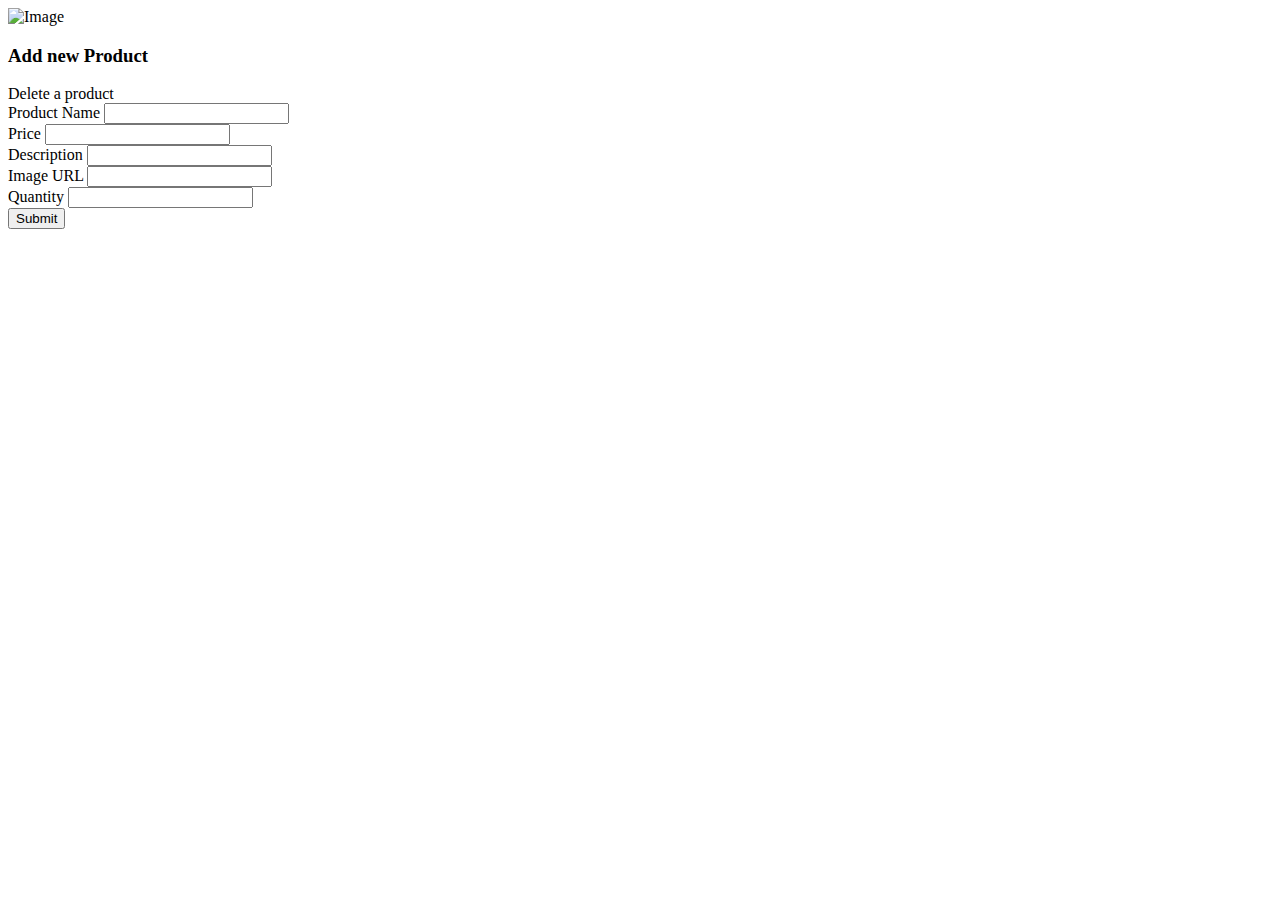
==== src/main/resources/templates/admin-home.html @ 0583b1a8 "add customer controller and admin pages" ====
<!DOCTYPE html>
<html lang="en" xmlns:th="http://www.w3.org/1999/xhtml">
<head>
    <!-- Required meta tags -->
    <meta charset="utf-8" />
    <meta
            name="viewport"
            content="width=device-width, initial-scale=1, shrink-to-fit=no"
    />
    <link
            href="https://fonts.googleapis.com/css?family=Roboto:300,400&display=swap"
            rel="stylesheet"
    />

    <link rel="stylesheet" th:href="@{/fonts/icomoon/style.css}" />

    <link rel="stylesheet" th:href="@{/css/owl.carousel.min.css}" />

    <!-- Bootstrap CSS -->
    <link rel="stylesheet" th:href="@{/css/bootstrap.min.css}" />

    <!-- Style -->
    <link rel="stylesheet" th:href="@{/css/style.css}" />

    <title>Login #8</title>
</head>
<body>
<div class="content">
    <div class="container">
        <div class="row">
            <div class="col-md-6 order-md-2">
                <img
                    th:src="@{/images/undraw_file_sync_ot38.svg}"
                    alt="Image"
                    class="img-fluid"
                />
            </div>
            <div class="col-md-6 contents">
                <div class="row justify-content-center">
                    <div class="col-md-8">
                        <div class="row mb-4">
                            <h3>Add new Product</strong></h3>
                            <a th:href="@{/admin/delete-product}" class="btn btn-primary">Delete a product</a>
                        </div>
                        <form action="#" th:action="@{/admin/add-product}" th:object="${product}" method="post">
                            <div class="form-group first">
                                <label for="productName">Product Name</label>
                                <input type="text" th:field="*{productName}" class="form-control" id="productName" />
                            </div>
                            <div class="form-group first">
                                <label for="price">Price</label>
                                <input type="text" th:field="*{price}" class="form-control" id="price" />
                            </div>
                            <div class="form-group first">
                                <label for="description">Description</label>
                                <input type="text" th:field="*{description}" class="form-control" id="description" />
                            </div>
                            <div class="form-group last mb-4">
                                <label for="imageUrl">Image URL</label>
                                <input type="url" th:field="*{imageUrl}" class="form-control" id="imageUrl" />
                            </div>
                            <div class="form-group last mb-4">
                                <label for="stock">Quantity</label>
                                <input type="number" th:field="*{stock}" class="form-control" id="stock" />
                            </div>
                            <input
                                type="submit"
                                value="Submit"
                                class="btn text-white btn-block btn-primary"
                            />
                        </form>
                    </div>
                </div>
            </div>
        </div>
    </div>
</div>
<script th:src="@{/js/jquery-3.3.1.min.js}"></script>
<script th:src="@{/js/popper.min.js}"></script>
<script th:src="@{/js/bootstrap.min.js}"></script>
<script th:src="@{/js/main.js}"></script>
</body>
</html>
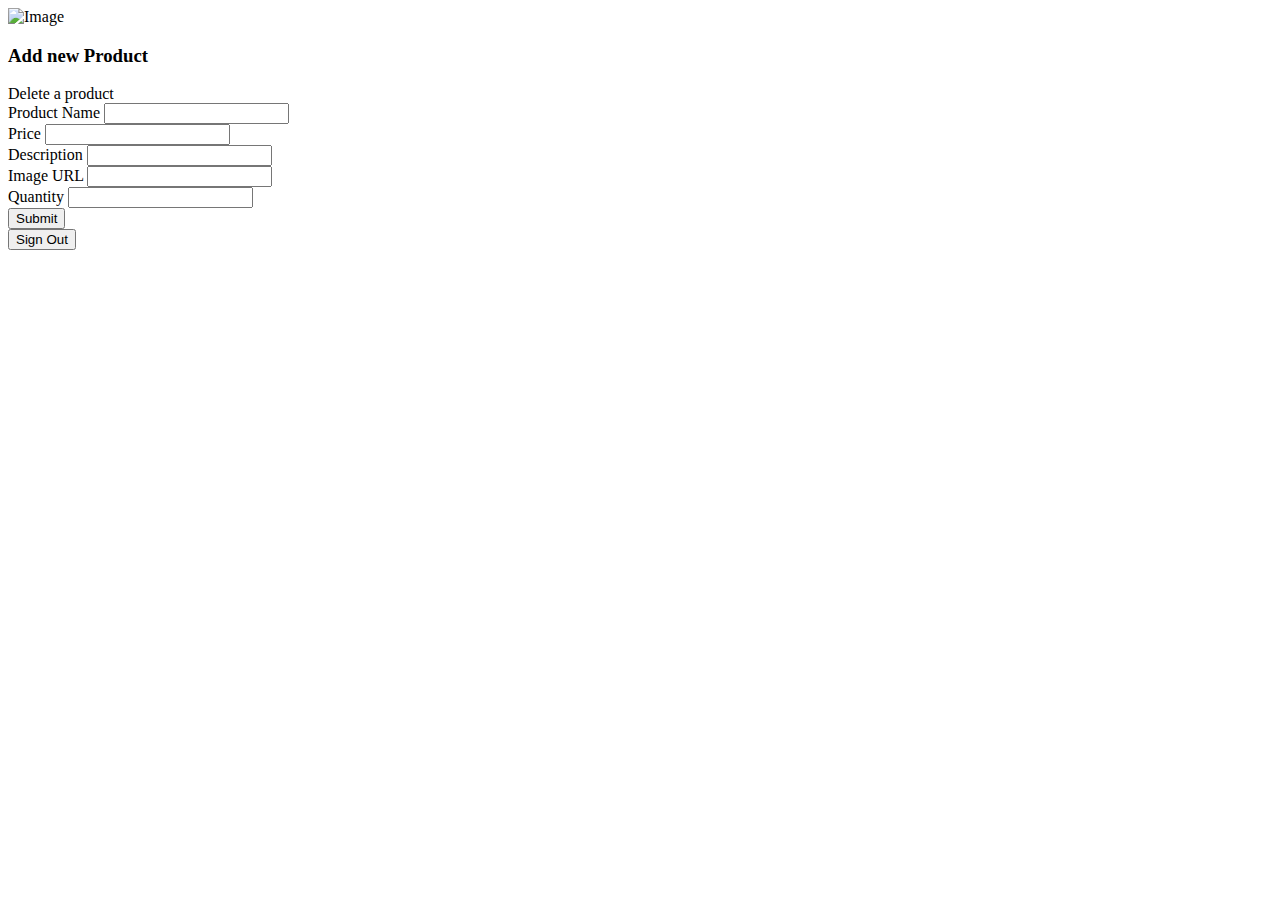
==== commit 13c5f23d: "security configurations added." ====
--- a/src/main/resources/templates/admin-home.html
+++ b/src/main/resources/templates/admin-home.html
@@ -71,6 +71,9 @@
                         </form>
                     </div>
                 </div>
+                <form th:action="@{/logout}" method="post">
+                    <input type="submit" value="Sign Out"/>
+                </form>
             </div>
         </div>
     </div>
